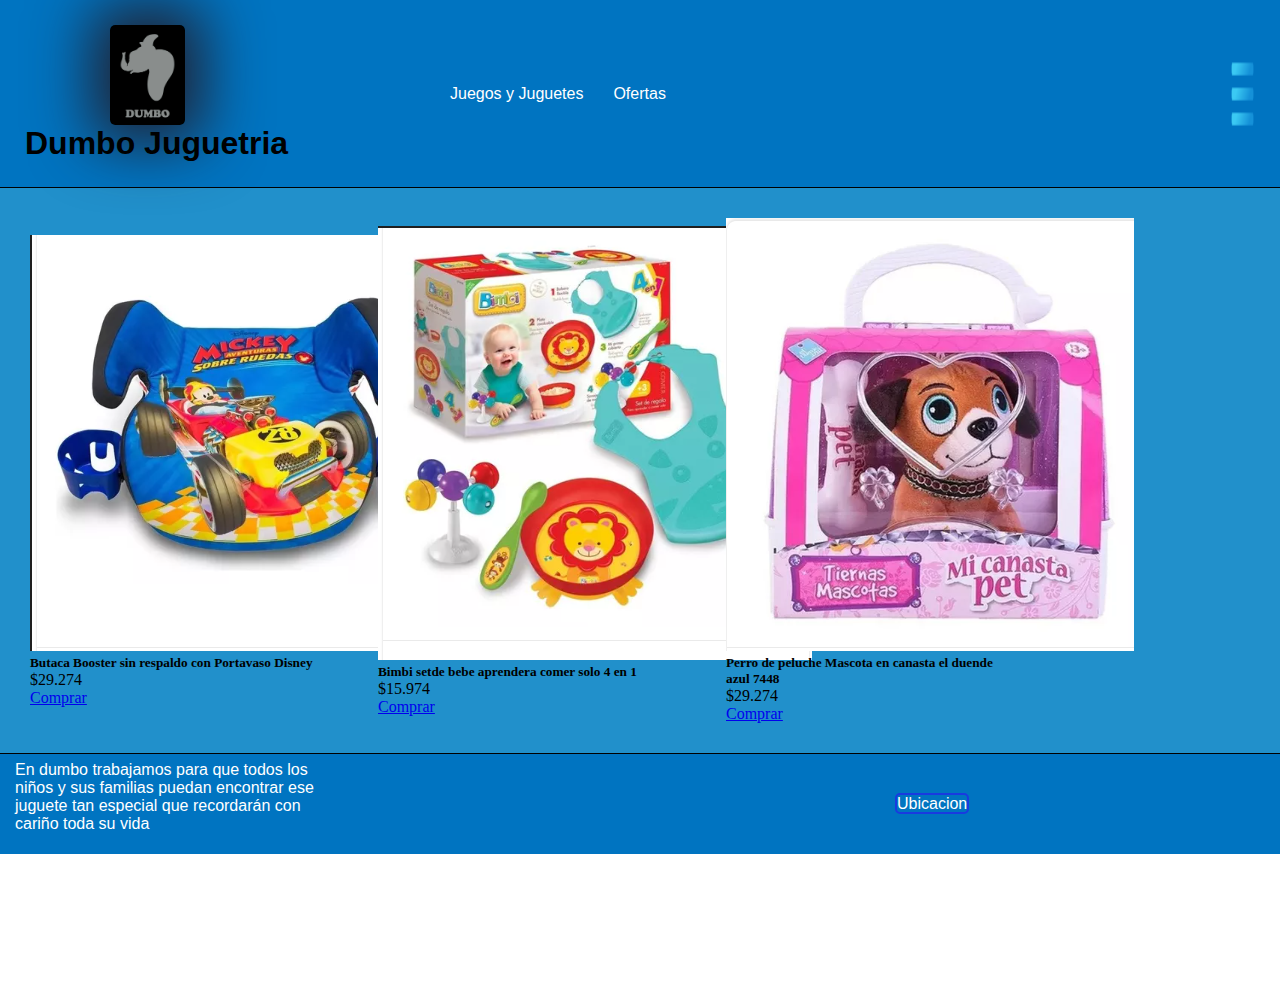
==== html/Bebes.html @ abc5eb31 "finalice el assets" ====
<!DOCTYPE html>
<html lang="en">
<head>
    <meta charset="UTF-8">
    <meta name="viewport" content="width=device-width, initial-scale=1.0">
    <title>Bebes</title>
    <!--LINK BOOTSTRAP-->
    <link href="https://cdn.jsdelivr.net/npm/bootstrap@5.3.2/dist/css/bootstrap.min.css" rel="stylesheet" integrity="sha384-T3c6CoIi6uLrA9TneNEoa7RxnatzjcDSCmG1MXxSR1GAsXEV/Dwwykc2MPK8M2HN" crossorigin="anonymous">
    <!--LINK CSS-->
    <link rel="stylesheet" href="../css/style.css">
</head>
<body>
    <header>
        <div>
            <img class="logo" src="../assets/logo.jpg" alt="Logo de la Empresa">
            <h1>Dumbo Juguetria</h1>
        </div>
        <nav>
            <ul>
                <li>
                    <a href="../html/JuegosyJuguetes.html" class="nav-link" target="_blank">Juegos y Juguetes</a>
                </li>
                
                <li>
                    <a href="../html/Ofertas.html" class="nav-link" target="_blank">Ofertas</a>
                </li>
            </ul>
        </nav>
        <div class="boton-sucursal">
            <a href="#">Sucursales</a>
            <img src="../assets/menu-hamburguesa.png" alt="menu hamburguesa">
        </div>
    </header>
    <main class="bebes">
        <section>
            <div class="card" style="width: 18rem;">
                <img src="../assets/Bebes1.PNG" class="card-1" alt="bebe1">
                <div class="card-body">
                  <h5 class="card-title">Butaca Booster sin respaldo con Portavaso Disney</h5>
                  <p class="card-text">$29.274</p>
                  <a href="#" class="btn btn-primary">Comprar</a>
                </div>
              </div>
        </section>
        <section>
            <div class="card" style="width: 18rem;">
                <img src="../assets/bebes 2.PNG" class="card-2" alt="bebe2">
                <div class="card-body">
                  <h5 class="card-title">Bimbi setde bebe aprendera comer solo 4 en 1</h5>
                  <p class="card-text">$15.974</p>
                  <a href="#" class="btn btn-primary">Comprar</a>
                </div>
              </div>
        </section>
        <section>
            <div class="card" style="width: 18rem;">
                <img src="../assets/bebes3.PNG" class="card-3" alt="bebe3">
                <div class="card-body">
                  <h5 class="card-title">Perro de peluche Mascota en canasta el duende azul 7448</h5>
                  <p class="card-text">$29.274</p>
                  <a href="#" class="btn btn-primary">Comprar</a>
                </div>
              </div>
        </section>
    </main>
    <footer>
        <section>
            <div>
                <p>En dumbo trabajamos para que todos los niños y sus familias puedan 
                encontrar ese juguete tan especial que recordarán con cariño toda 
                su vida</p>
            </div>
        </section>
        <nav>
            <ul>
                <li>
                    <a href="../html/Ubicacion.html" class="ubicacion" target="_blank">Ubicacion</a>
                </li>
            </ul>
        </nav>
    </footer>

    <!--LINK SCRIPT-->
    <script src="https://cdn.jsdelivr.net/npm/bootstrap@5.3.2/dist/js/bootstrap.bundle.min.js" integrity="sha384-C6RzsynM9kWDrMNeT87bh95OGNyZPhcTNXj1NW7RuBCsyN/o0jlpcV8Qyq46cDfL" crossorigin="anonymous"></script>
</body>
</html>
---- css/style.css ----
*{
    margin: 0%;
    padding: 0%;
}

/*Cabecera*/

header{
    padding: 25px;
    background-color: #0074C1;
    border-bottom: 1px solid black;

    display: grid;
    grid-template-columns: repeat(3, 1fr);
    grid-template-areas: 
    "img nav sucursales";
    align-items: center;
    font-family: Arial, Helvetica, sans-serif;
}

.logo{
    -webkit-box-shadow: 0px -1px 61px 19px rgba(32,35,52,1);
-moz-box-shadow: 0px -1px 61px 19px rgba(32,35,52,1);
box-shadow: 0px -1px 61px 19px rgba(32,35,52,1);
}

header div img{
    display: flex;
    height: 100px;
    border-radius: 5px;
    grid-area: img;
    margin-left: 95px;
}

header nav{
    grid-area: nav;
}

header nav ul{
    list-style: none;
    display: flex;
}

header nav ul li{
    margin: 15px;
}

header nav ul li a{
    text-decoration: none;
    color: white;
}

header .boton-sucursal{
    display: flex;
    justify-content: end;
    align-items: center;
    height: 60px;
    grid-area: sucursales;
}

header .boton-sucursal a{
    text-decoration: none;
    color: white;
}

.boton-sucursal a:hover{
    color: black;
}

header .boton-sucursal img{
    width: 25px;
    margin-left: 25px;
}

nav a:hover{
    color: black;
}

/*Contenido Principal*/

main{
    display: flex;
    background-color: #2190CB;
    border-bottom: 1px solid black;
    align-items: center;
}

.niño{
    text-decoration: none;
    background-color: rgba(51, 0, 255, 0.499);
    font-family: Arial, Helvetica, sans-serif;
    border-radius: 5px;
    margin-left: 370px;
    color: white;
}

.niña{
    text-decoration: none;
    background-color: rgba(51, 0, 255, 0.499);
    font-family: Arial, Helvetica, sans-serif;
    border-radius: 5px;
    margin-left: 370px;
    color: white;
}

main section div a:hover{
    color: black;
}

/*Pie de pagina*/

footer{
    display: flex;
    background-color: #0074C1;
    align-items: center;
    height: 100px;
}

footer section div p{
    margin: 25px 750px 25px 10px;
    font-family: Arial, Helvetica, sans-serif;
    color: white;
}

footer nav a{
    text-decoration: none;
    color: white;
    font-family: Arial, Helvetica, sans-serif;
    margin: 40px 40px;
    border: 2px solid rgba(51, 0, 255, 0.499);
    border-radius: 5px;
}

footer nav ul{
    list-style: none;
}

/*Main Pag Bebes*/

.card{
    margin: 30px;
}

.nav-link{
    color: white;
}

.nav-link:hover{
    color: black;
}

/*MEDIA QUERIES DESDE MOBILE S-M PAG PRINCIPAL*/

@media screen and (min-width:320px){
    .fondo-empresa{
        height: 85px;
        padding: 40px;
    }

    header div img{
        display: flex;
        height: 100px;
        border-radius: 5px;
        margin-left: 25px;
    }

    footer section div p{
        display: none;
    }
    .nav-link{
        display: none;
    }
    .menu-hamburguesa{
        width: 20px;
    }
    .boton-sucursal a{
        display: none;
    }
    .contenedor-ubicacion{
        padding: 20px;
    }
    .mapa{
        width: 275px;
        height: 200px;
    }
    .contenedor-ubicacion p{
        font-family: Arial, Helvetica, sans-serif;
        text-align: center;
    }
    .niño{
        margin-left: 75px;
    }
    footer nav a{
        text-decoration: none;
        color: white;
        font-family: Arial, Helvetica, sans-serif;
        margin: 140px;
        border: 2px solid rgba(51, 0, 255, 0.499);
        border-radius: 5px;
    }
}

/*MEDIA QUERIES MOBILE L PAG PRINCIPAL*/

@media screen and (min-width:425px){
    header div img{
        display: flex;
        height: 100px;
        border-radius: 5px;
        margin-left: 25px;
    }
    .fondo-empresa{
        height: 95px;
        padding: 70px;
    }
    .boton-sucursal a{
        display: none;
    }
    footer section div p{
        display: none;
    }
    .nav-link{
        display: none;
    }
    .niño{
        margin-left: 115px;
    }
    .contenedor-ubicacion{
        padding: 40px;
        margin-left: 25px;
    }
    .contenedor-ubicacion p{
        font-family: Arial, Helvetica, sans-serif;
        text-align: center;
    }
    footer nav a{
    text-decoration: none;
    color: white;
    font-family: Arial, Helvetica, sans-serif;
    margin: 180px;
    border: 2px solid rgba(51, 0, 255, 0.499);
    border-radius: 5px;
    }
}

/*MEDIA QUERIES TABLET PAG PRINCIPAL*/

@media screen and (min-width:768px){
    header div img{
        display: flex;
        height: 100px;
        border-radius: 5px;
        margin-left: 25px;
    }
    .fondo-empresa{
        height: 150px;
        padding: 175px;
    }
    .nav-link{
        display: block;
    }
    .sucursal{
        display: block;
    }
    .contenedor-ubicacion{
        padding: 50px;
        margin-left: 190px;
    }
    .contenedor-ubicacion p{
        font-family: Arial, Helvetica, sans-serif;
        text-align: center;
    }
    footer section div p{
        display: block;
        margin: 155px 100px 170px 35px;
        font-family: Arial, Helvetica, sans-serif;
        color: white;
        width: 300px;
    }
    .niño{
        margin-left: 215px;
    }
}

/*MEDIA QUERIES LAPTOP PAG PRINCIPAL*/

@media screen and (min-width:1024px){
    .fondo-empresa{
        height: 250px;
        padding: 250px;
    }

    header div img{
        display: flex;
        height: 100px;
        border-radius: 5px;
        margin-left: 85px;
        grid-area: img;
    }
    .contenedor-ubicacion{
        padding: 50px;
        margin-left: 280px;
    }
    .mapa{
        width: 375px;
        height: 300px;
    }
    .contenedor-ubicacion p{
        font-family: Arial, Helvetica, sans-serif;
        text-align: center;
    }
    footer section div p{
        display: block;
        margin: 155px 400px 170px 15px;
        font-family: Arial, Helvetica, sans-serif;
        color: white;
        width: 300px;
    }
    .niño{
        margin-left: 400px;
    }
    .nav-link{
        display: block;
    }
    .sucursal{
        display: block;
    }
}
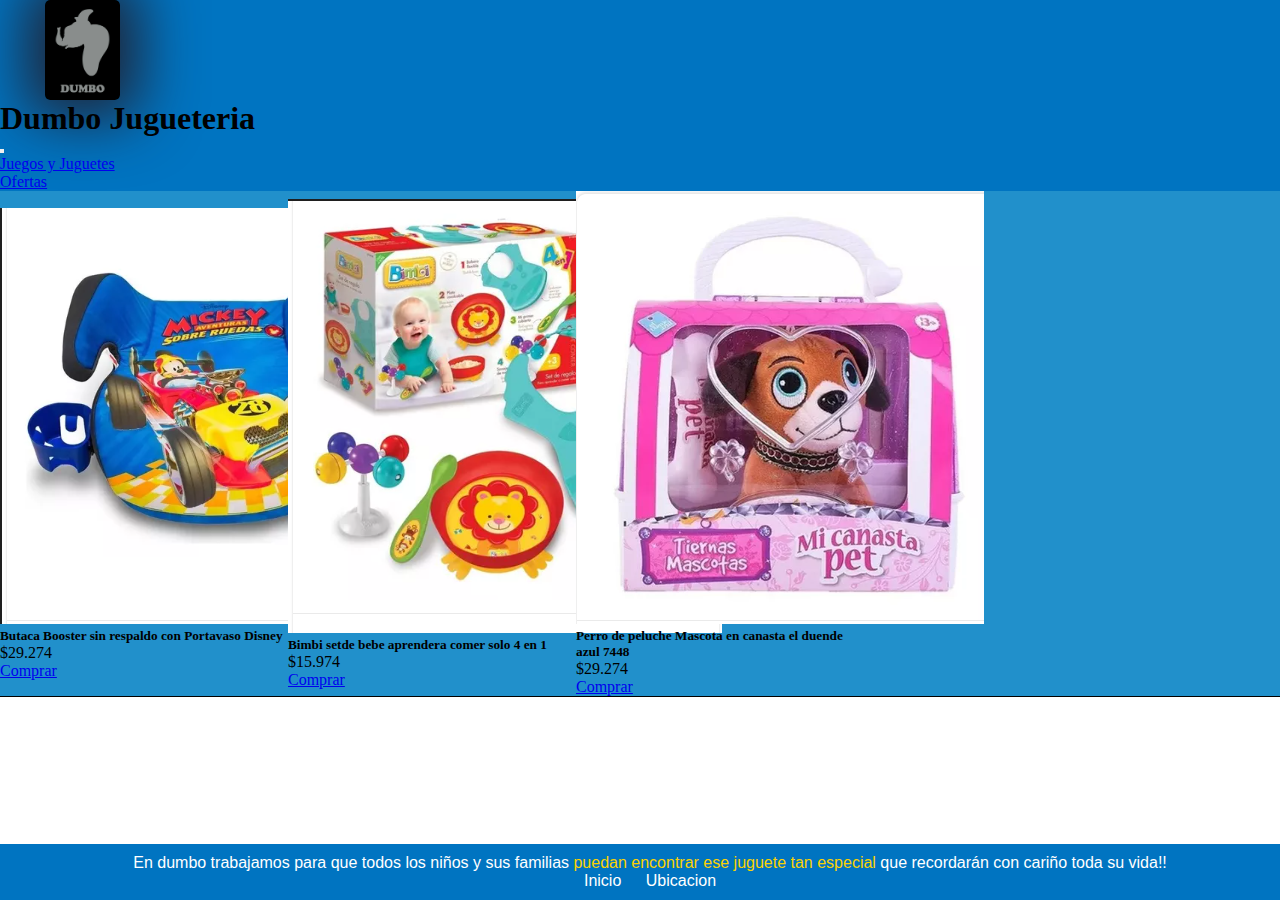
==== commit bec1d3c4: "guardado" ====
--- a/html/Bebes.html
+++ b/html/Bebes.html
@@ -12,24 +12,26 @@
 <body>
     <header>
         <div>
-            <img class="logo" src="../assets/logo.jpg" alt="Logo de la Empresa">
-            <h1>Dumbo Juguetria</h1>
-        </div>
-        <nav>
-            <ul>
-                <li>
-                    <a href="../html/JuegosyJuguetes.html" class="nav-link" target="_blank">Juegos y Juguetes</a>
-                </li>
-                
-                <li>
-                    <a href="../html/Ofertas.html" class="nav-link" target="_blank">Ofertas</a>
-                </li>
-            </ul>
-        </nav>
-        <div class="boton-sucursal">
-            <a href="#">Sucursales</a>
-            <img src="../assets/menu-hamburguesa.png" alt="menu hamburguesa">
-        </div>
+            <nav class="navbar navbar-expand-lg bg-dumbo">
+                <div class="container-fluid">
+                  <a class="navbar-brand" href="#"><img class="logo" src="../assets/logo.jpg" alt="logo"></a>
+                  <h1>Dumbo Jugueteria</h1>
+                  <button class="navbar-toggler" type="button" data-bs-toggle="collapse" data-bs-target="#navbarSupportedContent" aria-controls="navbarSupportedContent" aria-expanded="false" aria-label="Toggle navigation">
+                    <span class="navbar-toggler-icon"></span>
+                  </button>
+                  <div class="collapse navbar-collapse" id="navbarSupportedContent">
+                    <ul class="navbar-nav me-auto mb-2 mb-lg-0">
+                      <li class="nav-item">
+                        <a class="nav-link m-4" href="../html/JuegosyJuguetes.html" target="_blank">Juegos y Juguetes</a>
+                      </li>
+                      <li class="nav-item m-4">
+                        <a class="nav-link" href="../html/Ofertas.html" target="_blank">Ofertas</a>
+                      </li>
+                    </ul>
+                  </div>
+                </div>
+              </nav>
+            </div>
     </header>
     <main class="bebes">
         <section>
@@ -64,21 +66,16 @@
         </section>
     </main>
     <footer>
-        <section>
-            <div>
-                <p>En dumbo trabajamos para que todos los niños y sus familias puedan 
-                encontrar ese juguete tan especial que recordarán con cariño toda 
-                su vida</p>
-            </div>
-        </section>
-        <nav>
-            <ul>
-                <li>
-                    <a href="../html/Ubicacion.html" class="ubicacion" target="_blank">Ubicacion</a>
-                </li>
-            </ul>
-        </nav>
-    </footer>
+        <div class="footer-content">
+          <p>En dumbo trabajamos para que todos los niños y sus familias <span> puedan 
+            encontrar ese juguete tan especial</span> que recordarán con cariño toda 
+            su vida!!</p>
+          <div class="footer-links">
+            <a href="../index.html">Inicio</a>
+            <a href="../html/Ubicacion.html" target="_blank">Ubicacion</a>
+          </div>
+        </div>
+      </footer>
 
     <!--LINK SCRIPT-->
     <script src="https://cdn.jsdelivr.net/npm/bootstrap@5.3.2/dist/js/bootstrap.bundle.min.js" integrity="sha384-C6RzsynM9kWDrMNeT87bh95OGNyZPhcTNXj1NW7RuBCsyN/o0jlpcV8Qyq46cDfL" crossorigin="anonymous"></script>
--- a/css/style.css
+++ b/css/style.css
@@ -1,328 +1,96 @@
-*{
-    margin: 0%;
-    padding: 0%;
+@charset "UTF-8";
+@keyframes cambiodecolor {
+  0% {
+    color: black;
+  }
+  50% {
+    color: gray;
+  }
+  100% {
+    color: white;
+  }
+}
+header {
+  background-color: #0074C1;
+}
+header div nav div a .logo {
+  box-shadow: 0px -1px 61px 19px rgb(32, 35, 52);
+  display: flex;
+  height: 100px;
+  border-radius: 5px;
+  margin-left: 45px;
+}
+header div nav div .header-titulo {
+  margin-left: 30px;
+  animation-name: cambiodecolor;
+  animation-iteration-count: infinite;
+  animation-timing-function: ease-in;
+  animation-duration: 10s;
+  animation-delay: 1s;
 }
 
-/*Cabecera*/
-
-header{
-    padding: 25px;
-    background-color: #0074C1;
-    border-bottom: 1px solid black;
-
-    display: grid;
-    grid-template-columns: repeat(3, 1fr);
-    grid-template-areas: 
-    "img nav sucursales";
-    align-items: center;
-    font-family: Arial, Helvetica, sans-serif;
+main {
+  display: flex;
+  background-color: #2190CB;
+  border-bottom: 1px solid black;
+  align-items: center;
+}
+main section div .carousel-inner {
+  margin: 10px;
+  padding: 80px;
 }
 
-.logo{
-    -webkit-box-shadow: 0px -1px 61px 19px rgba(32,35,52,1);
--moz-box-shadow: 0px -1px 61px 19px rgba(32,35,52,1);
-box-shadow: 0px -1px 61px 19px rgba(32,35,52,1);
+footer {
+  font-family: Arial, Helvetica, sans-serif;
+  background-color: #0074C1;
+  color: #fff;
+  padding: 10px;
+  position: fixed;
+  bottom: 0;
+  width: 100%;
+}
+footer .footer-content {
+  max-width: 1200px;
+  margin: 0 auto;
+  display: flex;
+  flex-direction: column;
+  align-items: center;
+}
+footer .footer-content p span {
+  color: #FCD200;
+}
+footer .footer-links a {
+  color: white;
+  text-decoration: none;
+  margin: 0 10px;
+}
+footer .footer-links a:hover {
+  text-decoration: underline;
+  color: black;
+}
+footer .footer-wpp .icono-wpp {
+  position: fixed;
+  right: 15px;
+  bottom: 5px;
+  transition: 1s;
+}
+footer .footer-wpp .icono-wpp:hover {
+  transform: rotate(360deg);
 }
 
-header div img{
-    display: flex;
-    height: 100px;
-    border-radius: 5px;
-    grid-area: img;
-    margin-left: 95px;
+footer .footer-content .parrafo-1 {
+  color: black;
+  max-width: 600px;
+  text-align: center;
+  margin-bottom: 10px;
 }
 
-header nav{
-    grid-area: nav;
+* {
+  margin: 0%;
+  padding: 0%;
 }
 
-header nav ul{
-    list-style: none;
-    display: flex;
-}
-
-header nav ul li{
-    margin: 15px;
-}
-
-header nav ul li a{
-    text-decoration: none;
-    color: white;
-}
-
-header .boton-sucursal{
-    display: flex;
-    justify-content: end;
-    align-items: center;
-    height: 60px;
-    grid-area: sucursales;
-}
-
-header .boton-sucursal a{
-    text-decoration: none;
-    color: white;
-}
-
-.boton-sucursal a:hover{
-    color: black;
-}
-
-header .boton-sucursal img{
-    width: 25px;
-    margin-left: 25px;
-}
-
-nav a:hover{
-    color: black;
-}
-
-/*Contenido Principal*/
-
-main{
-    display: flex;
-    background-color: #2190CB;
-    border-bottom: 1px solid black;
-    align-items: center;
-}
-
-.niño{
-    text-decoration: none;
-    background-color: rgba(51, 0, 255, 0.499);
-    font-family: Arial, Helvetica, sans-serif;
-    border-radius: 5px;
-    margin-left: 370px;
-    color: white;
-}
-
-.niña{
-    text-decoration: none;
-    background-color: rgba(51, 0, 255, 0.499);
-    font-family: Arial, Helvetica, sans-serif;
-    border-radius: 5px;
-    margin-left: 370px;
-    color: white;
-}
-
-main section div a:hover{
-    color: black;
-}
-
-/*Pie de pagina*/
-
-footer{
-    display: flex;
-    background-color: #0074C1;
-    align-items: center;
-    height: 100px;
-}
-
-footer section div p{
-    margin: 25px 750px 25px 10px;
-    font-family: Arial, Helvetica, sans-serif;
-    color: white;
-}
-
-footer nav a{
-    text-decoration: none;
-    color: white;
-    font-family: Arial, Helvetica, sans-serif;
-    margin: 40px 40px;
-    border: 2px solid rgba(51, 0, 255, 0.499);
-    border-radius: 5px;
-}
-
-footer nav ul{
-    list-style: none;
-}
-
-/*Main Pag Bebes*/
-
-.card{
-    margin: 30px;
-}
-
-.nav-link{
-    color: white;
-}
-
-.nav-link:hover{
-    color: black;
-}
-
-/*MEDIA QUERIES DESDE MOBILE S-M PAG PRINCIPAL*/
-
-@media screen and (min-width:320px){
-    .fondo-empresa{
-        height: 85px;
-        padding: 40px;
-    }
-
-    header div img{
-        display: flex;
-        height: 100px;
-        border-radius: 5px;
-        margin-left: 25px;
-    }
-
-    footer section div p{
-        display: none;
-    }
-    .nav-link{
-        display: none;
-    }
-    .menu-hamburguesa{
-        width: 20px;
-    }
-    .boton-sucursal a{
-        display: none;
-    }
-    .contenedor-ubicacion{
-        padding: 20px;
-    }
-    .mapa{
-        width: 275px;
-        height: 200px;
-    }
-    .contenedor-ubicacion p{
-        font-family: Arial, Helvetica, sans-serif;
-        text-align: center;
-    }
-    .niño{
-        margin-left: 75px;
-    }
-    footer nav a{
-        text-decoration: none;
-        color: white;
-        font-family: Arial, Helvetica, sans-serif;
-        margin: 140px;
-        border: 2px solid rgba(51, 0, 255, 0.499);
-        border-radius: 5px;
-    }
-}
-
-/*MEDIA QUERIES MOBILE L PAG PRINCIPAL*/
-
-@media screen and (min-width:425px){
-    header div img{
-        display: flex;
-        height: 100px;
-        border-radius: 5px;
-        margin-left: 25px;
-    }
-    .fondo-empresa{
-        height: 95px;
-        padding: 70px;
-    }
-    .boton-sucursal a{
-        display: none;
-    }
-    footer section div p{
-        display: none;
-    }
-    .nav-link{
-        display: none;
-    }
-    .niño{
-        margin-left: 115px;
-    }
-    .contenedor-ubicacion{
-        padding: 40px;
-        margin-left: 25px;
-    }
-    .contenedor-ubicacion p{
-        font-family: Arial, Helvetica, sans-serif;
-        text-align: center;
-    }
-    footer nav a{
-    text-decoration: none;
-    color: white;
-    font-family: Arial, Helvetica, sans-serif;
-    margin: 180px;
-    border: 2px solid rgba(51, 0, 255, 0.499);
-    border-radius: 5px;
-    }
-}
-
-/*MEDIA QUERIES TABLET PAG PRINCIPAL*/
-
-@media screen and (min-width:768px){
-    header div img{
-        display: flex;
-        height: 100px;
-        border-radius: 5px;
-        margin-left: 25px;
-    }
-    .fondo-empresa{
-        height: 150px;
-        padding: 175px;
-    }
-    .nav-link{
-        display: block;
-    }
-    .sucursal{
-        display: block;
-    }
-    .contenedor-ubicacion{
-        padding: 50px;
-        margin-left: 190px;
-    }
-    .contenedor-ubicacion p{
-        font-family: Arial, Helvetica, sans-serif;
-        text-align: center;
-    }
-    footer section div p{
-        display: block;
-        margin: 155px 100px 170px 35px;
-        font-family: Arial, Helvetica, sans-serif;
-        color: white;
-        width: 300px;
-    }
-    .niño{
-        margin-left: 215px;
-    }
-}
-
-/*MEDIA QUERIES LAPTOP PAG PRINCIPAL*/
-
-@media screen and (min-width:1024px){
-    .fondo-empresa{
-        height: 250px;
-        padding: 250px;
-    }
-
-    header div img{
-        display: flex;
-        height: 100px;
-        border-radius: 5px;
-        margin-left: 85px;
-        grid-area: img;
-    }
-    .contenedor-ubicacion{
-        padding: 50px;
-        margin-left: 280px;
-    }
-    .mapa{
-        width: 375px;
-        height: 300px;
-    }
-    .contenedor-ubicacion p{
-        font-family: Arial, Helvetica, sans-serif;
-        text-align: center;
-    }
-    footer section div p{
-        display: block;
-        margin: 155px 400px 170px 15px;
-        font-family: Arial, Helvetica, sans-serif;
-        color: white;
-        width: 300px;
-    }
-    .niño{
-        margin-left: 400px;
-    }
-    .nav-link{
-        display: block;
-    }
-    .sucursal{
-        display: block;
-    }
-}
+main section div ul .niño, main section div ul .niña {
+  margin-left: 350px;
+  margin-bottom: 200px;
+}/*# sourceMappingURL=style.css.map */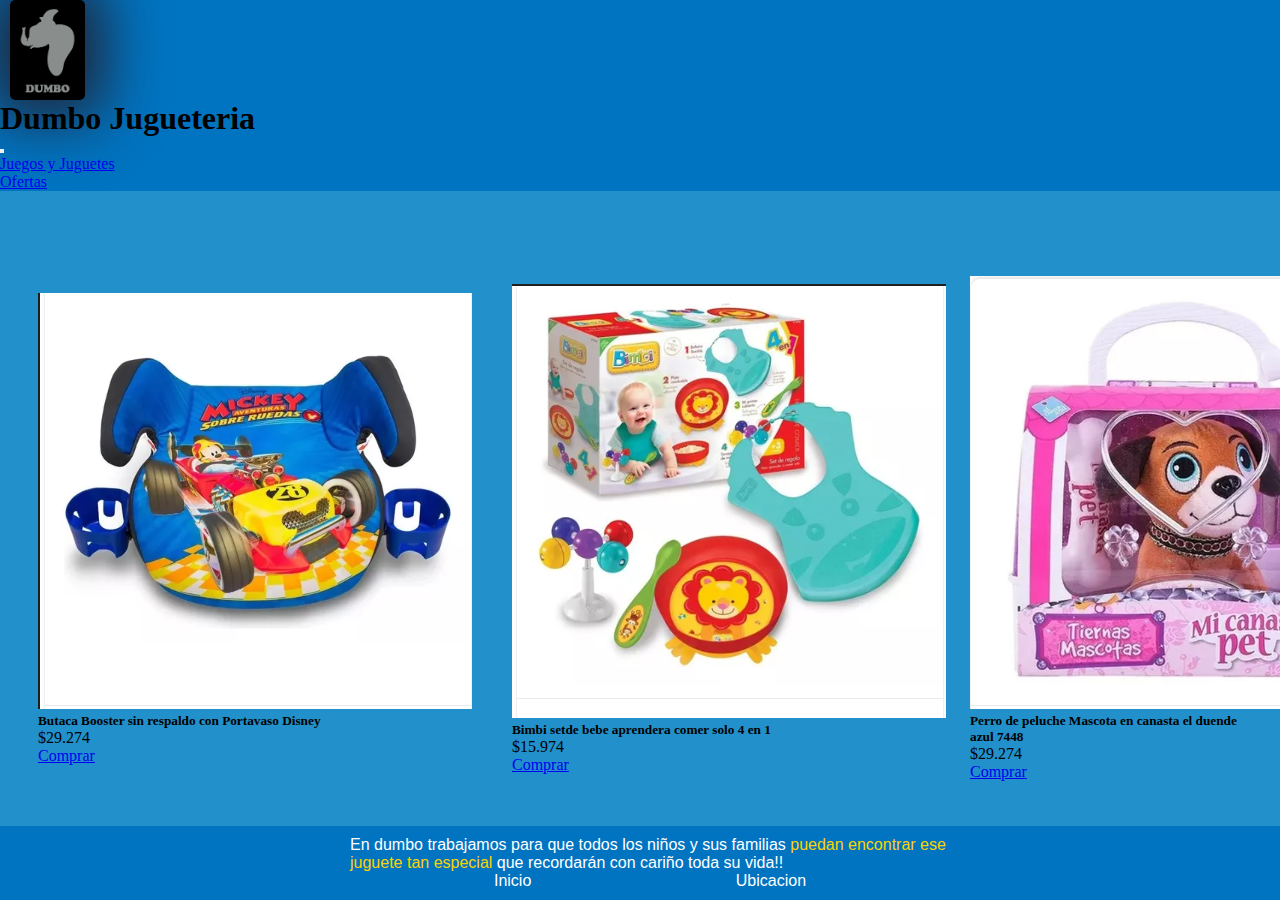
==== commit da903911: "finalizado" ====
--- a/html/Bebes.html
+++ b/html/Bebes.html
@@ -33,9 +33,9 @@
               </nav>
             </div>
     </header>
-    <main class="bebes">
+    <main class="bebes d-flex justify-content-center flex-wrap">
         <section>
-            <div class="card" style="width: 18rem;">
+            <div class="card m-2" style="width: 19rem;">
                 <img src="../assets/Bebes1.PNG" class="card-1" alt="bebe1">
                 <div class="card-body">
                   <h5 class="card-title">Butaca Booster sin respaldo con Portavaso Disney</h5>
@@ -45,7 +45,7 @@
               </div>
         </section>
         <section>
-            <div class="card" style="width: 18rem;">
+            <div class="card m-2" style="width: 18rem;">
                 <img src="../assets/bebes 2.PNG" class="card-2" alt="bebe2">
                 <div class="card-body">
                   <h5 class="card-title">Bimbi setde bebe aprendera comer solo 4 en 1</h5>
@@ -55,7 +55,7 @@
               </div>
         </section>
         <section>
-            <div class="card" style="width: 18rem;">
+            <div class="card m-2" style="width: 17rem;">
                 <img src="../assets/bebes3.PNG" class="card-3" alt="bebe3">
                 <div class="card-body">
                   <h5 class="card-title">Perro de peluche Mascota en canasta el duende azul 7448</h5>
--- a/css/style.css
+++ b/css/style.css
@@ -30,13 +30,20 @@
 }
 
 main {
+  justify-content: center;
   display: flex;
   background-color: #2190CB;
   border-bottom: 1px solid black;
   align-items: center;
 }
+main section .contenedor-ubicacion {
+  margin: 135px;
+}
+main section .card {
+  padding: 85px;
+}
 main section div .carousel-inner {
-  margin: 10px;
+  margin: 40px;
   padding: 80px;
 }
 
@@ -62,7 +69,7 @@
 footer .footer-links a {
   color: white;
   text-decoration: none;
-  margin: 0 10px;
+  margin: 10px;
 }
 footer .footer-links a:hover {
   text-decoration: underline;
@@ -85,12 +92,245 @@
   margin-bottom: 10px;
 }
 
+@media (min-width: 320px) {
+  header div nav div a .logo {
+    box-shadow: 0px -1px 61px 19px rgb(32, 35, 52);
+    display: flex;
+    height: 100px;
+    border-radius: 5px;
+    margin-left: 120px;
+  }
+  header div nav div .header-titulo {
+    margin-left: 120px;
+    animation-name: cambiodecolor;
+    animation-iteration-count: infinite;
+    animation-timing-function: ease-in;
+    animation-duration: 10s;
+    animation-delay: 1s;
+  }
+}
+main section div ul .niño, main section div ul .niña {
+  margin-left: 60px !important;
+  margin-bottom: 300px !important;
+}
+footer .footer-content {
+  max-width: 200px !important;
+}
+footer .footer-content p span {
+  color: #FCD200;
+}
+footer .footer-links a {
+  color: white;
+  text-decoration: none;
+  margin: 100px;
+}
+footer .footer-links a:hover {
+  text-decoration: underline;
+  color: black;
+}
+footer .footer-wpp .icono-wpp {
+  position: fixed;
+  right: 55px;
+  bottom: 5px;
+  transition: 1s;
+}
+footer .footer-wpp .icono-wpp:hover {
+  transform: rotate(360deg);
+}
+
+@media (min-width: 320px) {
+  main section div ul .niño, main section div ul .niña {
+    margin-left: 80px !important;
+    margin-bottom: 300px !important;
+  }
+  main section div ul .niña {
+    margin-left: 80px !important;
+    margin-bottom: 300px !important;
+  }
+  footer .footer-content {
+    max-width: 250px !important;
+  }
+  footer .footer-content p span {
+    color: #FCD200;
+  }
+  footer .footer-links a {
+    color: white;
+    text-decoration: none;
+    margin: 100px;
+  }
+  footer .footer-links a:hover {
+    text-decoration: underline;
+    color: black;
+  }
+  footer .footer-wpp .icono-wpp {
+    position: fixed;
+    right: 55px;
+    bottom: 5px;
+    transition: 1s;
+  }
+  footer .footer-wpp .icono-wpp:hover {
+    transform: rotate(360deg);
+  }
+}
+@media (min-width: 425px) {
+  header div nav div a .logo {
+    box-shadow: 0px -1px 61px 19px rgb(32, 35, 52);
+    display: flex;
+    height: 100px;
+    border-radius: 5px;
+    margin-left: 160px;
+  }
+  header div nav div .header-titulo {
+    margin-left: 70px;
+    animation-name: cambiodecolor;
+    animation-iteration-count: infinite;
+    animation-timing-function: ease-in;
+    animation-duration: 10s;
+    animation-delay: 1s;
+  }
+}
+main section div ul .niño, main section div ul .niña {
+  margin-left: 60px !important;
+  margin-bottom: 100px !important;
+}
+main section div ul .niña {
+  margin-left: 50px !important;
+  margin-bottom: 100px !important;
+}
+
+footer .footer-content {
+  max-width: 100px !important;
+}
+footer .footer-content p span {
+  color: #FCD200;
+}
+footer .footer-links a {
+  color: white;
+  text-decoration: none;
+  margin: 100px;
+}
+footer .footer-links a:hover {
+  text-decoration: underline;
+  color: black;
+}
+footer .footer-wpp .icono-wpp {
+  position: fixed;
+  right: 55px;
+  bottom: 5px;
+  transition: 1s;
+}
+footer .footer-wpp .icono-wpp:hover {
+  transform: rotate(360deg);
+}
+
+@media (min-width: 768px) {
+  header div nav div a .logo {
+    box-shadow: 0px -1px 61px 19px rgb(32, 35, 52);
+    display: flex;
+    height: 100px;
+    border-radius: 5px;
+    margin-left: 10px;
+  }
+  header div nav div .header-titulo {
+    margin-left: 20px;
+    animation-name: cambiodecolor;
+    animation-iteration-count: infinite;
+    animation-timing-function: ease-in;
+    animation-duration: 10s;
+    animation-delay: 1s;
+  }
+}
+main section div ul .niño, main section div ul .niña {
+  margin-left: 210px !important;
+  margin-bottom: 300px !important;
+}
+main section div ul .niña {
+  margin-left: 210px !important;
+  margin-bottom: 300px !important;
+}
+
+footer .footer-content {
+  max-width: 450px !important;
+}
+footer .footer-content p span {
+  color: #FCD200;
+}
+footer .footer-links a {
+  color: white;
+  text-decoration: none;
+  margin: 100px;
+}
+footer .footer-links a:hover {
+  text-decoration: underline;
+  color: black;
+}
+footer .footer-wpp .icono-wpp {
+  position: fixed;
+  right: 55px;
+  bottom: 5px;
+  transition: 1s;
+}
+footer .footer-wpp .icono-wpp:hover {
+  transform: rotate(360deg);
+}
+
+@media (min-width: 320px) {
+  header div nav div a .logo {
+    box-shadow: 0px -1px 61px 19px rgb(32, 35, 52);
+    display: flex;
+    height: 100px;
+    border-radius: 5px;
+    margin-left: 10px;
+  }
+  header div nav div .header-titulo {
+    margin-left: 20px;
+    animation-name: cambiodecolor;
+    animation-iteration-count: infinite;
+    animation-timing-function: ease-in;
+    animation-duration: 10s;
+    animation-delay: 1s;
+  }
+}
+main section div ul .niño, main section div ul .niña {
+  margin-left: 280px !important;
+  margin-bottom: 300px !important;
+}
+main section div ul .niña {
+  margin-left: 280px !important;
+  margin-bottom: 300px !important;
+}
+
+footer .footer-content {
+  max-width: 600px !important;
+}
+footer .footer-content p span {
+  color: #FCD200;
+}
+footer .footer-links a {
+  color: white;
+  text-decoration: none;
+  margin: 100px;
+}
+footer .footer-links a:hover {
+  text-decoration: underline;
+  color: black;
+}
+footer .footer-wpp .icono-wpp {
+  position: fixed;
+  right: 55px;
+  bottom: 5px;
+  transition: 1s;
+}
+footer .footer-wpp .icono-wpp:hover {
+  transform: rotate(360deg);
+}
+
 * {
   margin: 0%;
   padding: 0%;
 }
 
 main section div ul .niño, main section div ul .niña {
-  margin-left: 350px;
+  margin-left: 300px;
   margin-bottom: 200px;
 }/*# sourceMappingURL=style.css.map */